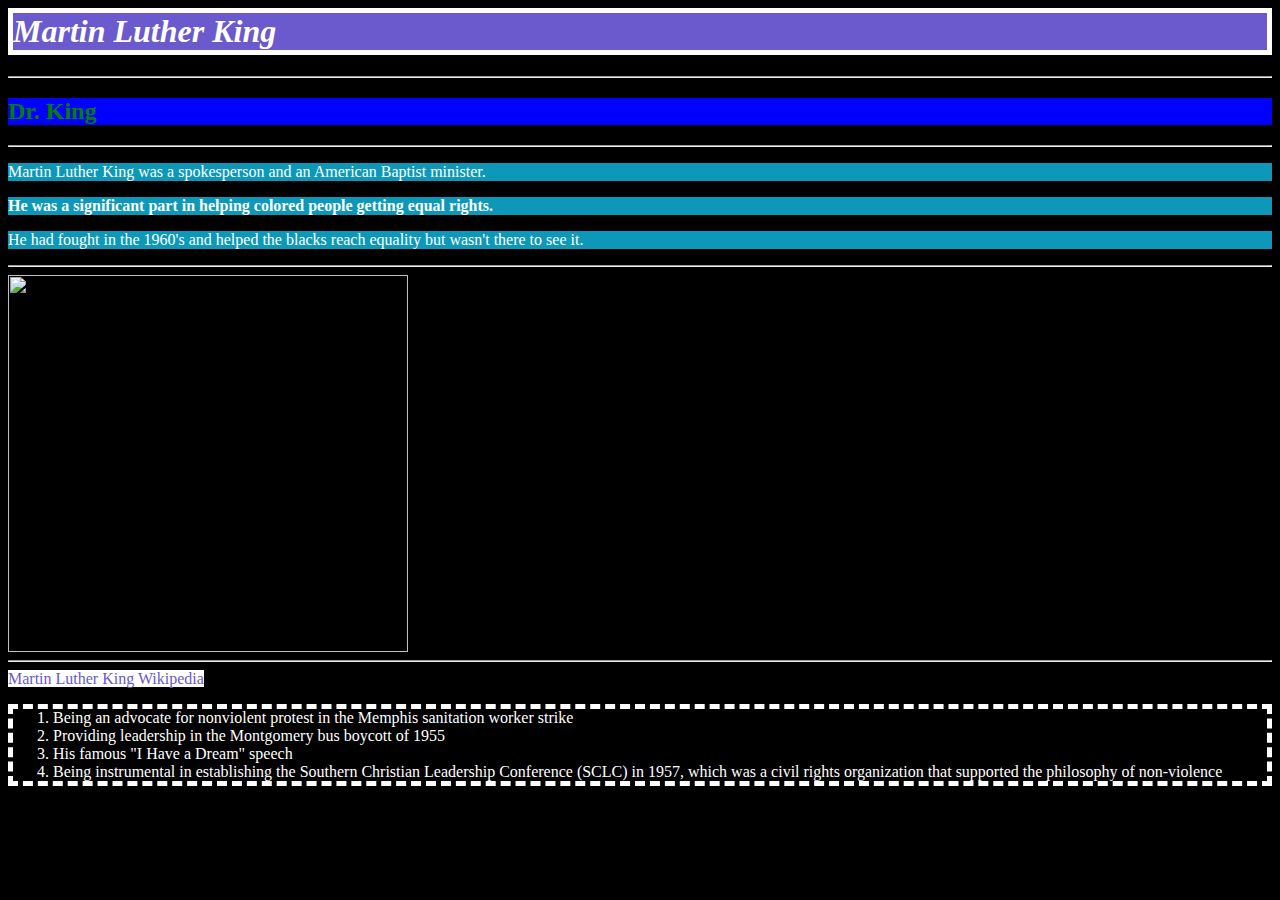
==== HTML/practice1.html @ 1b489885 "First commit" ====
<html>
    <head>
        <title> "Famous Social Activists" </title>
        <link rel= "stylesheet" href="style.css">
</head>
<body>
    <style> 
h1 {
    background-color: slateblue;
    color: white;}

h2 { background-color:#00FF;
    color: white; }




body { background-color:black; }
    
p { background-color: #0d98ba;
    color: white;
    
}

a:link {
    color: slateblue; 
    background-color: white; 
    text-decoration: none;
}

a:visited {
    color: black;
    background-color: white;
    text-decoration: none;
}

a:hover {
    color: white;
    background-color: slateblue;
    text-decoration: underline;
}

a:active {
    color: yellow;
    background-color: transparent;
    text-decoration: underline;
}
h1 {
    border-style: solid;
    border-width: 5px;
}

ol { color: white;}

ol {
    border-style: dashed;
    border-width: 5px;
}
h2 { color: green;}




</style>
  <em> <h1> Martin Luther King </h1> </em> 
    <hr>
    <strong> <h2> Dr. King </h2> </strong>
    <hr>
    <p> Martin Luther King was a spokesperson and an American Baptist minister. </p>
    <p><b>He was a significant part in helping colored people getting equal rights. </b> </p>
     <p>He had fought in the 1960's and helped the blacks reach equality but wasn't there to see it.  </p>
    <hr/> 
    <img src="https://www.biography.com/.image/t_share/MTE5NTU2MzE2MjgwNDg5NDgz/martin-luther-king-jr-9365086-2-402.jpg" alt="Martin Luther King" width="400" height="377">
    <br/>
    <hr> 
   <a href= "https://en.wikipedia.org/wiki/Martin_Luther_King_Jr./"> Martin Luther King Wikipedia</a>
   <ol>
  <li>Being an advocate for nonviolent protest in the Memphis sanitation worker strike </li>
  <li> Providing leadership in the Montgomery bus boycott of 1955</li>
  <li>His famous "I Have a Dream" speech </li>
  <li>Being instrumental in establishing the Southern Christian Leadership Conference (SCLC) in 1957, which was a civil rights organization that supported the philosophy of non-violence</li>
</ol>  
   
   </body>
</html>
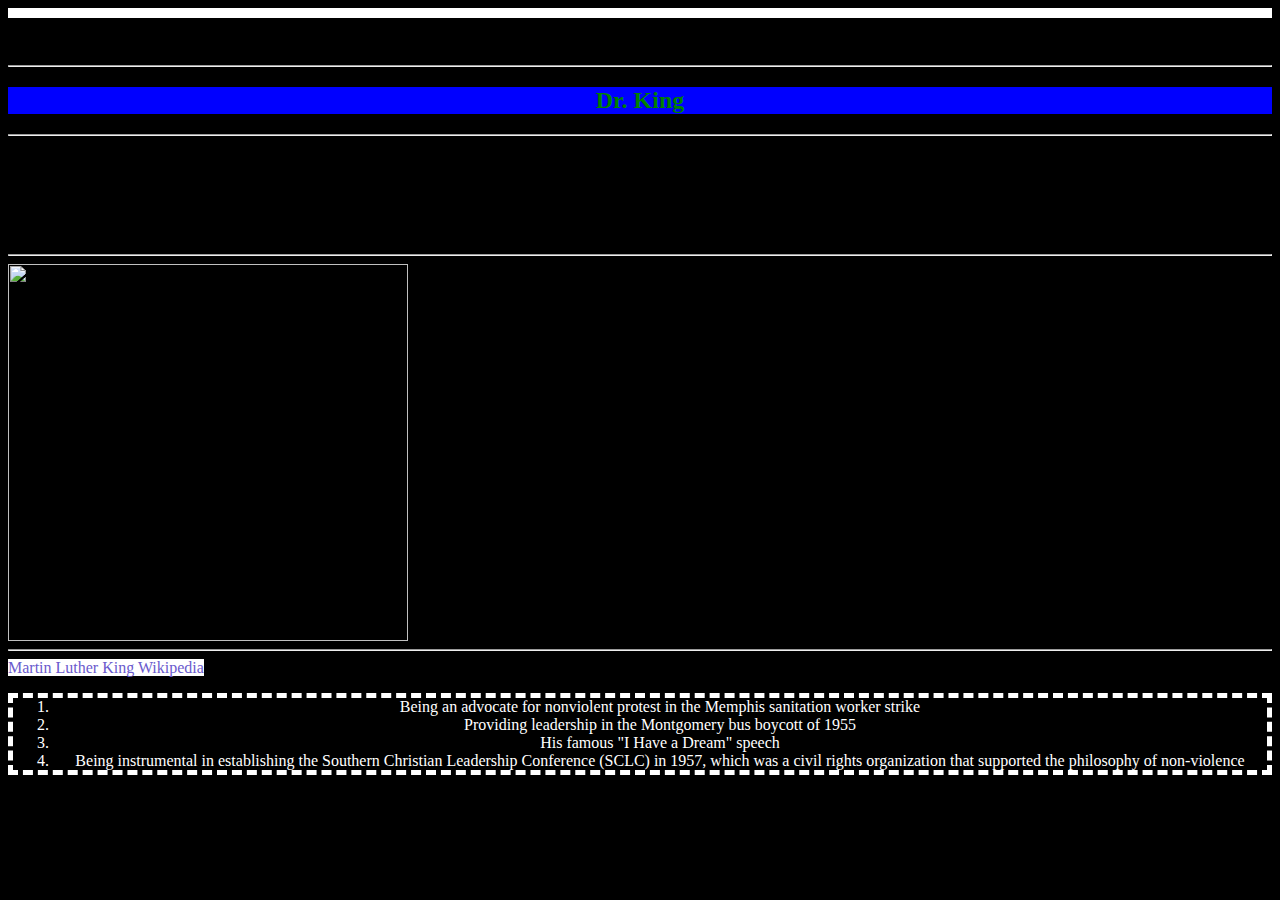
==== commit deb00195: "First commit" ====
--- a/HTML/practice1.html
+++ b/HTML/practice1.html
@@ -7,7 +7,10 @@
     <style> 
 h1 {
     background-color: slateblue;
-    color: white;}
+    color: white;
+     border-style: solid;
+    border-width: 5px;
+}
 
 h2 { background-color:#00FF;
     color: white; }
@@ -45,10 +48,6 @@
     background-color: transparent;
     text-decoration: underline;
 }
-h1 {
-    border-style: solid;
-    border-width: 5px;
-}
 
 ol { color: white;}
 
@@ -61,24 +60,29 @@
 
 
 
+
 </style>
-  <em> <h1> Martin Luther King </h1> </em> 
+  <em> <h1> </h1> Martin Luther King </h1> </em> 
     <hr>
-    <strong> <h2> Dr. King </h2> </strong>
+    <strong> <h2> <center>Dr. King</center> </h2> </strong>
     <hr>
-    <p> Martin Luther King was a spokesperson and an American Baptist minister. </p>
-    <p><b>He was a significant part in helping colored people getting equal rights. </b> </p>
-     <p>He had fought in the 1960's and helped the blacks reach equality but wasn't there to see it.  </p>
+    <p> 
+  <center>
+Martin Luther King was a spokesperson and an American Baptist minister.
+  </center>
+ </p>
+    <p><b><center>He was a significant part in helping colored people getting equal rights. </center></b> </p>
+     <p><center>He had fought in the 1960's and helped the blacks reach equality but wasn't there to see it.</center>  </p>
     <hr/> 
     <img src="https://www.biography.com/.image/t_share/MTE5NTU2MzE2MjgwNDg5NDgz/martin-luther-king-jr-9365086-2-402.jpg" alt="Martin Luther King" width="400" height="377">
     <br/>
     <hr> 
    <a href= "https://en.wikipedia.org/wiki/Martin_Luther_King_Jr./"> Martin Luther King Wikipedia</a>
    <ol>
-  <li>Being an advocate for nonviolent protest in the Memphis sanitation worker strike </li>
-  <li> Providing leadership in the Montgomery bus boycott of 1955</li>
-  <li>His famous "I Have a Dream" speech </li>
-  <li>Being instrumental in establishing the Southern Christian Leadership Conference (SCLC) in 1957, which was a civil rights organization that supported the philosophy of non-violence</li>
+  <li><center>Being an advocate for nonviolent protest in the Memphis sanitation worker strike </center></li>
+  <li><center> Providing leadership in the Montgomery bus boycott of 1955</center></li>
+  <li><center>His famous "I Have a Dream" speech</center> </li>
+  <li><center>Being instrumental in establishing the Southern Christian Leadership Conference (SCLC) in 1957, which was a civil rights organization that supported the philosophy of non-violence</center></li>
 </ol>  
    
    </body>
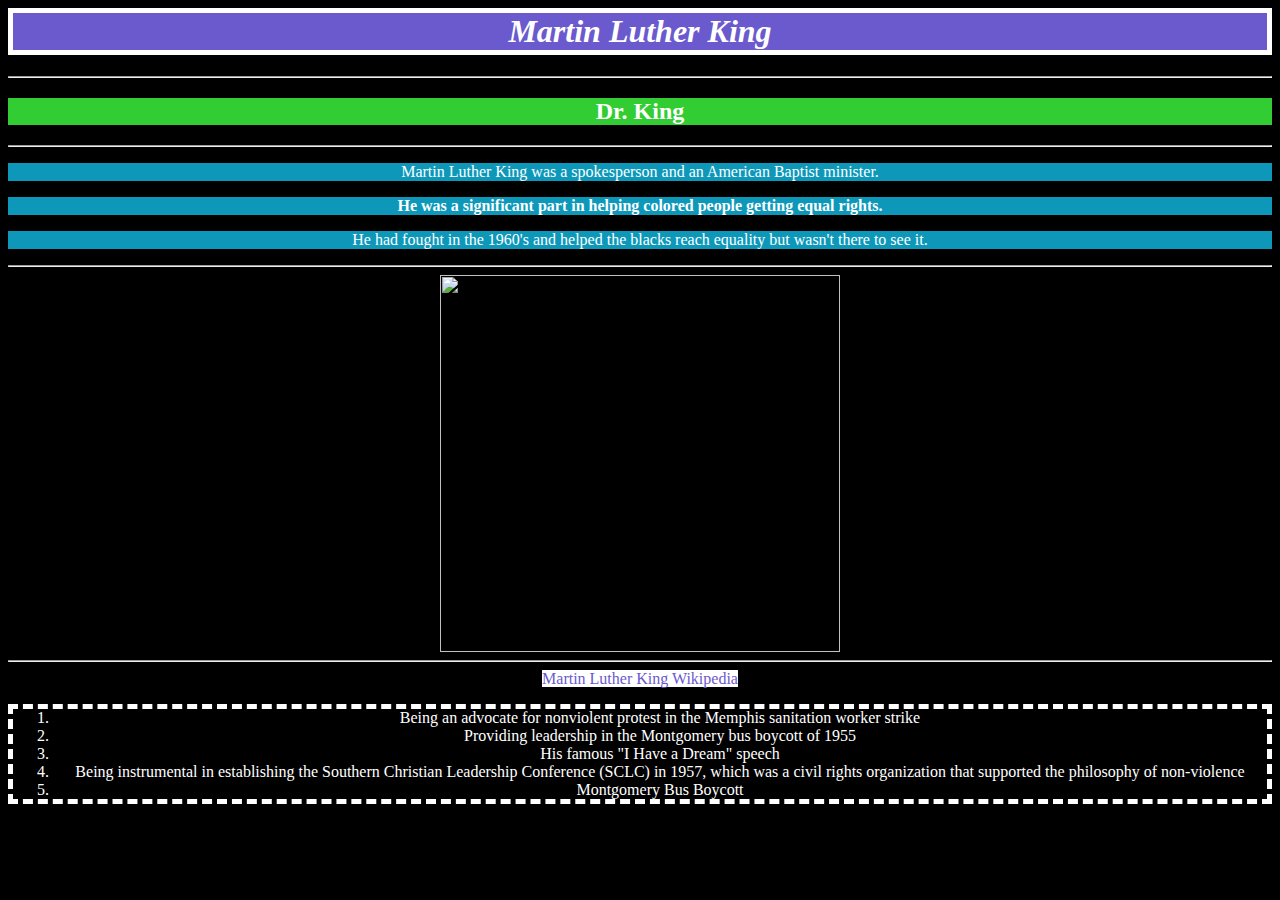
==== commit ebbf9694: "First commit" ====
--- a/HTML/practice1.html
+++ b/HTML/practice1.html
@@ -12,7 +12,7 @@
     border-width: 5px;
 }
 
-h2 { background-color:#00FF;
+h2 { background-color:#32CD32;
     color: white; }
 
 
@@ -53,26 +53,21 @@
 
 ol {
     border-style: dashed;
-    border-width: 5px;
-}
-h2 { color: green;}
+    border-width: 5px; }
 
-
-
-
-
-</style>
-  <em> <h1> </h1> Martin Luther King </h1> </em> 
+ </style>
+ 
+ <em> <center><h1> Martin Luther King </h1> </em> 
     <hr>
-    <strong> <h2> <center>Dr. King</center> </h2> </strong>
+    <strong> <center><h2> Dr. King </h2> </strong>
     <hr>
     <p> 
-  <center>
+  
 Martin Luther King was a spokesperson and an American Baptist minister.
-  </center>
+  
  </p>
-    <p><b><center>He was a significant part in helping colored people getting equal rights. </center></b> </p>
-     <p><center>He had fought in the 1960's and helped the blacks reach equality but wasn't there to see it.</center>  </p>
+   <center> <p><b>He was a significant part in helping colored people getting equal rights. </b> </p>
+     <p>He had fought in the 1960's and helped the blacks reach equality but wasn't there to see it.  </p>
     <hr/> 
     <img src="https://www.biography.com/.image/t_share/MTE5NTU2MzE2MjgwNDg5NDgz/martin-luther-king-jr-9365086-2-402.jpg" alt="Martin Luther King" width="400" height="377">
     <br/>
@@ -83,7 +78,9 @@
   <li><center> Providing leadership in the Montgomery bus boycott of 1955</center></li>
   <li><center>His famous "I Have a Dream" speech</center> </li>
   <li><center>Being instrumental in establishing the Southern Christian Leadership Conference (SCLC) in 1957, which was a civil rights organization that supported the philosophy of non-violence</center></li>
-</ol>  
+  <li>Montgomery Bus Boycott</li>
+</ol> 
+
    
    </body>
 </html>
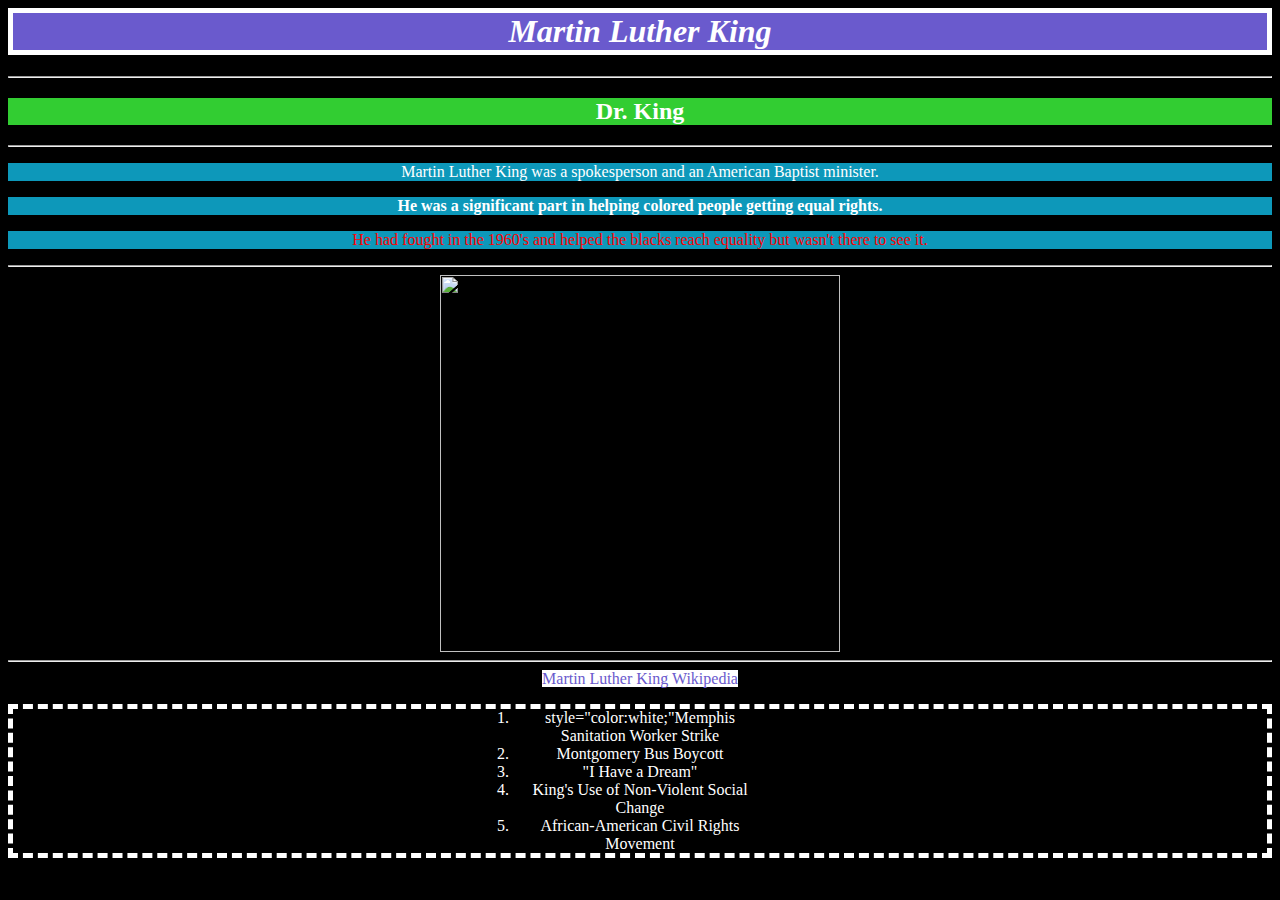
==== commit 7b15f8b4: "First commit" ====
--- a/HTML/practice1.html
+++ b/HTML/practice1.html
@@ -2,8 +2,6 @@
     <head>
         <title> "Famous Social Activists" </title>
         <link rel= "stylesheet" href="style.css">
-</head>
-<body>
     <style> 
 h1 {
     background-color: slateblue;
@@ -49,14 +47,18 @@
     text-decoration: underline;
 }
 
-ol { color: white;}
 
-ol {
+
+ol {color: blue;
     border-style: dashed;
-    border-width: 5px; }
+    border-width: 5px;
+    padding-left: 500px; 
+    padding-right: 500px;
+}
 
  </style>
- 
+ </head>
+ <body>
  <em> <center><h1> Martin Luther King </h1> </em> 
     <hr>
     <strong> <center><h2> Dr. King </h2> </strong>
@@ -67,19 +69,20 @@
   
  </p>
    <center> <p><b>He was a significant part in helping colored people getting equal rights. </b> </p>
-     <p>He had fought in the 1960's and helped the blacks reach equality but wasn't there to see it.  </p>
+     <p style="color:red;"> He had fought in the 1960's and helped the blacks reach equality but wasn't there to see it.  </p>
     <hr/> 
     <img src="https://www.biography.com/.image/t_share/MTE5NTU2MzE2MjgwNDg5NDgz/martin-luther-king-jr-9365086-2-402.jpg" alt="Martin Luther King" width="400" height="377">
     <br/>
     <hr> 
    <a href= "https://en.wikipedia.org/wiki/Martin_Luther_King_Jr./"> Martin Luther King Wikipedia</a>
-   <ol>
-  <li><center>Being an advocate for nonviolent protest in the Memphis sanitation worker strike </center></li>
-  <li><center> Providing leadership in the Montgomery bus boycott of 1955</center></li>
-  <li><center>His famous "I Have a Dream" speech</center> </li>
-  <li><center>Being instrumental in establishing the Southern Christian Leadership Conference (SCLC) in 1957, which was a civil rights organization that supported the philosophy of non-violence</center></li>
-  <li>Montgomery Bus Boycott</li>
-</ol> 
+   
+ <ol style="color:white;">
+     <li>style="color:white;"Memphis Sanitation Worker Strike</li>
+     <li>Montgomery Bus Boycott</li>
+     <li>"I Have a Dream"</li>
+     <li>King's Use of Non-Violent Social Change</li>
+     <li>African-American Civil Rights Movement</li>
+ </ol>
 
    
    </body>
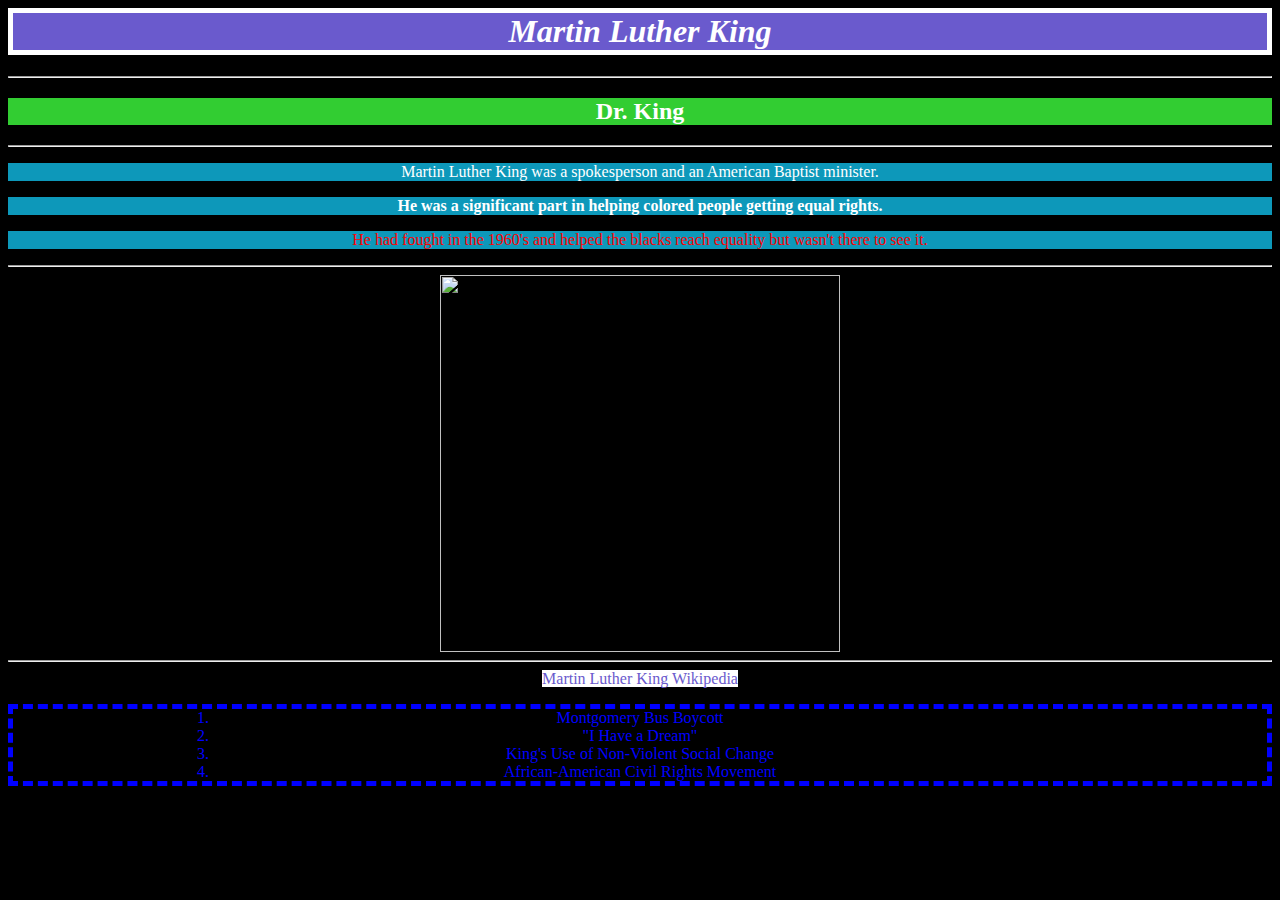
==== commit e5fbadee: "First commit" ====
--- a/HTML/practice1.html
+++ b/HTML/practice1.html
@@ -52,8 +52,8 @@
 ol {color: blue;
     border-style: dashed;
     border-width: 5px;
-    padding-left: 500px; 
-    padding-right: 500px;
+    padding-left: 200px; 
+    padding-right: 200px;
 }
 
  </style>
@@ -76,8 +76,8 @@
     <hr> 
    <a href= "https://en.wikipedia.org/wiki/Martin_Luther_King_Jr./"> Martin Luther King Wikipedia</a>
    
- <ol style="color:white;">
-     <li>style="color:white;"Memphis Sanitation Worker Strike</li>
+ <ol>
+     <liMemphis Sanitation Worker Strike</li>
      <li>Montgomery Bus Boycott</li>
      <li>"I Have a Dream"</li>
      <li>King's Use of Non-Violent Social Change</li>
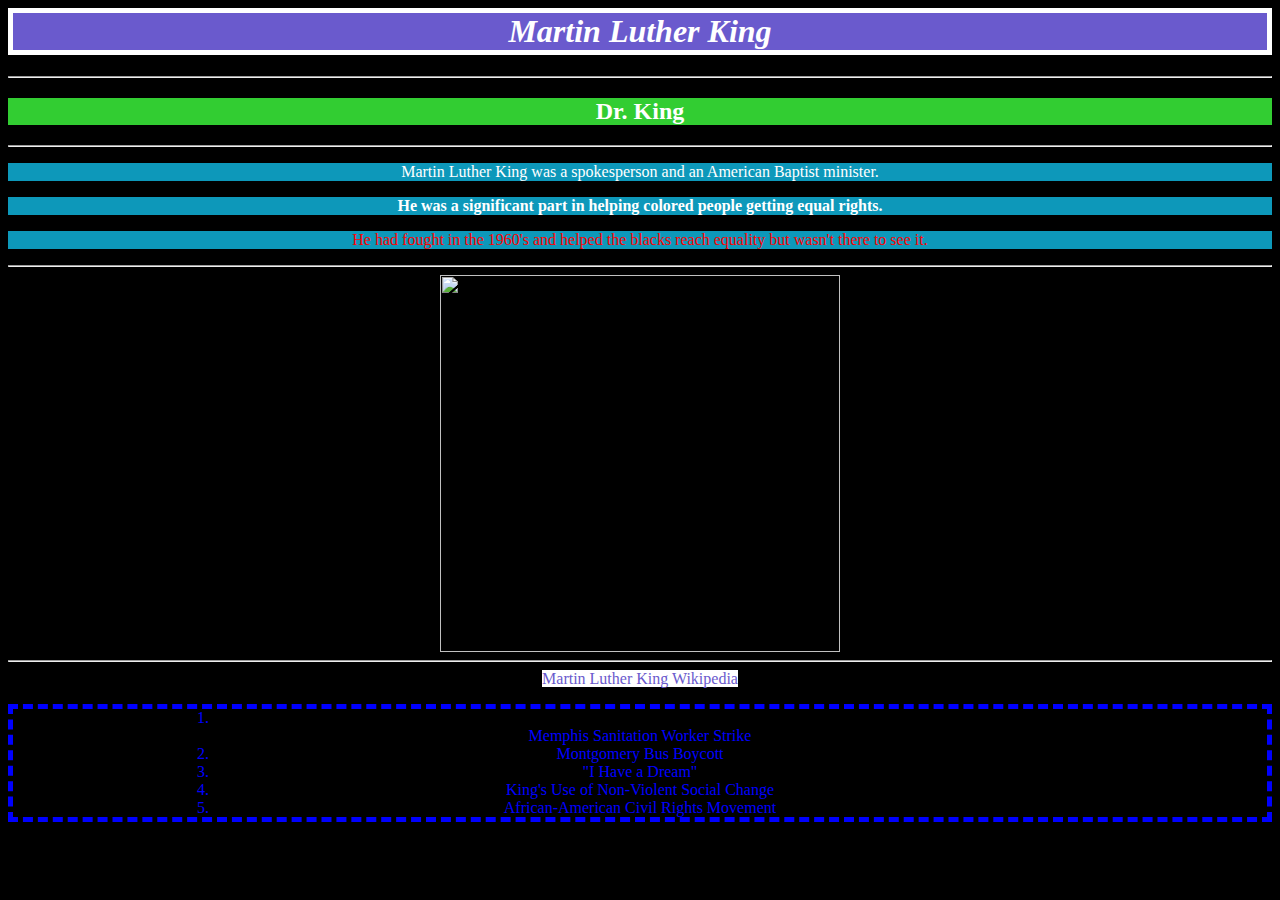
==== commit f3eaa377: "First commit" ====
--- a/HTML/practice1.html
+++ b/HTML/practice1.html
@@ -77,7 +77,7 @@
    <a href= "https://en.wikipedia.org/wiki/Martin_Luther_King_Jr./"> Martin Luther King Wikipedia</a>
    
  <ol>
-     <liMemphis Sanitation Worker Strike</li>
+     <li></li>Memphis Sanitation Worker Strike</li>
      <li>Montgomery Bus Boycott</li>
      <li>"I Have a Dream"</li>
      <li>King's Use of Non-Violent Social Change</li>
